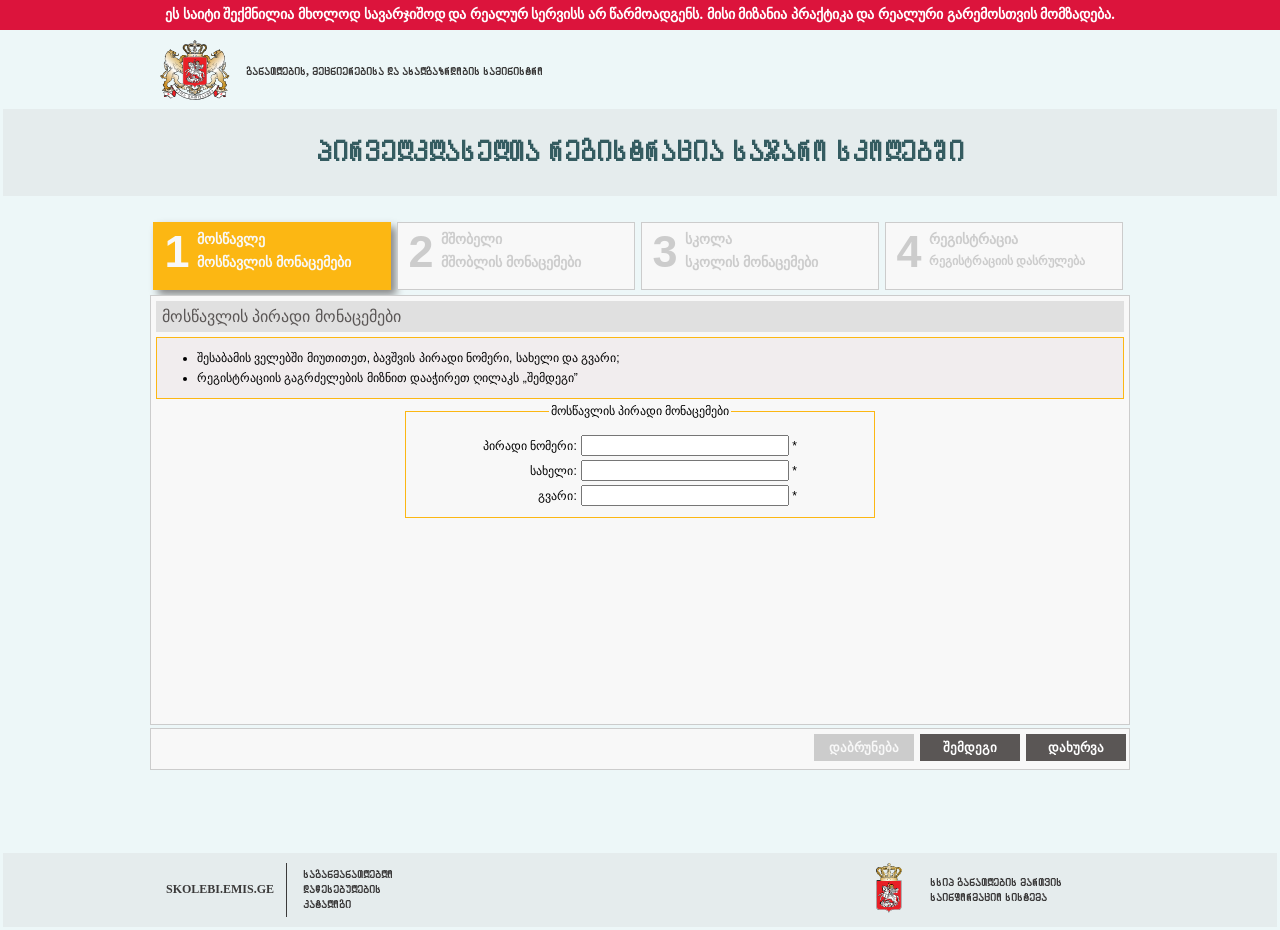
==== registration.html @ ce3d9d1f "fx" ====
<!doctype html>
<html lang="ka">
  <head>
    <title>jx - ᲞᲘᲠᲕᲔᲚᲙᲚᲐᲡᲔᲚᲗᲐ ᲠᲔᲒᲘᲡᲢᲠᲐᲪᲘᲐ ᲡᲐᲯᲐᲠᲝ ᲡᲙᲝᲚᲔᲑᲨᲘ</title>

    <meta http-equiv="Content-Type" content="text/html; charset=utf-8" />
    <!-- <meta name="viewport" content="width=device-width, initial-scale=1.0" /> -->

    <meta
      name="description"
      content="სავარჯიშო პლატფორმა პირველკლასელთა რეგისტრაციის ფორმის სწრაფად და მარტივად შესავსებად."
    />

    <!-- Open Graph / Facebook -->
    <meta property="og:type" content="website" />
    <meta
      property="og:title"
      content="jx - პირველკლასელთა რეგისტრაცია საჯარო სკოლებში"
    />
    <meta
      property="og:description"
      content="სავარჯიშო პლატფორმა პირველკლასელთა რეგისტრაციის ფორმის სწრაფად და მარტივად შესავსებად."
    />
    <meta property="og:image" content="./images/logo-mes.svg" />

    <!-- Twitter -->
    <meta name="twitter:card" content="summary_large_image" />
    <meta
      name="twitter:title"
      content="jx - პირველკლასელთა რეგისტრაცია საჯარო სკოლებში"
    />
    <meta
      name="twitter:description"
      content="სავარჯიშო პლატფორმა პირველკლასელთა რეგისტრაციის ფორმის სწრაფად და მარტივად შესავსებად."
    />
    <meta name="twitter:image" content="./images/logo-mes.svg" />

    <link rel="icon" type="image/x-icon" href="./favicon.ico" />
    <link rel="stylesheet" href="./registration.css" />
  </head>
  <body style="position: relative">
    <table class="mainTable">
      <tbody>
        <tr>
          <div class="demo-warning-hehe noto-sans-georgian">
            ეს საიტი შექმნილია მხოლოდ სავარჯიშოდ და რეალურ სერვისს არ
            წარმოადგენს. მისი მიზანია პრაქტიკა და რეალური გარემოსთვის მომზადება.
          </div>
        </tr>
        <tr>
          <td valign="top">
            <div class="header-top">
              <a
                href="./"
                title="განათლების, მეცნიერებისა და ახალგაზრდობის სამინისტრო"
              >
                <img
                  src="./images/logo-mes.svg"
                  alt="განათლების, მეცნიერებისა და ახალგაზრდობის სამინისტრო"
                />
                <p>ᲒᲐᲜᲐᲗᲚᲔᲑᲘᲡ, ᲛᲔᲪᲜᲘᲔᲠᲔᲑᲘᲡᲐ ᲓᲐ ᲐᲮᲐᲚᲒᲐᲖᲠᲓᲝᲑᲘᲡ ᲡᲐᲛᲘᲜᲘᲡᲢᲠᲝ</p>
              </a>
            </div>
            <div class="header">
              <span class="noto-sans-georgian">
                ᲞᲘᲠᲕᲔᲚᲙᲚᲐᲡᲔᲚᲗᲐ ᲠᲔᲒᲘᲡᲢᲠᲐᲪᲘᲐ ᲡᲐᲯᲐᲠᲝ ᲡᲙᲝᲚᲔᲑᲨᲘ
              </span>
            </div>
          </td>
        </tr>
        <tr>
          <td valign="top">
            <div id="registrationBody">
              <div id="wizard" class="wizard" style="display: block">
                <div class="steps">
                  <ul class="anchor">
                    <li>
                      <a class="selected" id="aStep1" href="#">
                        <label class="stepNumber">1</label>
                        <div class="stepDesc1">მოსწავლე</div>
                        <div class="stepDesc2">მოსწავლის მონაცემები</div>
                      </a>
                    </li>
                    <li>
                      <a class="disabled" id="aStep2" href="#">
                        <label class="stepNumber">2</label>
                        <div class="stepDesc1">მშობელი</div>
                        <div class="stepDesc2">მშობლის მონაცემები</div>
                      </a>
                    </li>
                    <li>
                      <a class="disabled" id="aStep3" href="#">
                        <label class="stepNumber">3</label>
                        <div class="stepDesc1">სკოლა</div>
                        <div class="stepDesc2">სკოლის მონაცემები</div>
                      </a>
                    </li>
                    <li>
                      <a class="disabled" id="aStep4" href="#">
                        <label class="stepNumber">4</label>
                        <div class="stepDesc1">რეგისტრაცია</div>
                        <div class="stepDesc2" style="font-size: 12px">
                          რეგისტრაციის დასრულება
                        </div>
                      </a>
                    </li>
                  </ul>
                </div>
                <form
                  action="#"
                  method="POST"
                  class="mainForm"
                  id="mainForm"
                  autocomplete="off"
                  style="position: relative"
                >
                  <input
                    type="checkbox"
                    checked="checked"
                    value="1"
                    id="geoKeys"
                    name="geoKeys"
                    style="display: none"
                  />
                  <div
                    id="loadingIndicator"
                    class="bbEnabled"
                    style="height: 100%"
                  ></div>
                  <div class="formContainerStep" id="formContainerStep1">
                    <div class="headerInfo">მოსწავლის პირადი მონაცემები</div>
                    <div class="messageInfo">
                      <ul>
                        <li id="step0headerlisttext" style="display: none">
                          მიმდინარეობს სსსმ პირების რეგისტრაცია;
                        </li>
                        <li id="step1headerlisttext">
                          შესაბამის ველებში მიუთითეთ, ბავშვის პირადი ნომერი,
                          სახელი და გვარი;
                        </li>
                        <li>
                          რეგისტრაციის გაგრძელების მიზნით დააჭირეთ ღილაკს
                          „შემდეგი”
                        </li>
                      </ul>
                    </div>
                    <div>
                      <fieldset
                        id="st0HeaderText"
                        class="LegengDiv"
                        style="display: none"
                      >
                        <legend>რეგისტრაციის ეტაპი *</legend>
                        <table class="fieldsetTable">
                          <tbody>
                            <tr>
                              <td>
                                <input
                                  type="radio"
                                  checked=""
                                  name="st1Stage0Rb"
                                  id="st1Stage0Rb"
                                />
                                <label for="st1Stage0Rb">
                                  სპეციალური საგანმანათლებლო საჭიროების
                                  მქონე</label
                                >
                              </td>
                            </tr>
                          </tbody>
                        </table>
                      </fieldset>
                      <fieldset
                        id="fieldCitizenship"
                        class="LegengDiv"
                        style="display: none"
                      >
                        <legend>მოქალაქეობა *</legend>
                        <table id="rbCitizenship" class="fieldsetTable">
                          <tbody>
                            <tr>
                              <td>
                                <input
                                  type="radio"
                                  checked="checked"
                                  value="1"
                                  name="rbCitizenship"
                                  id="st1Citizenship_0"
                                />
                                <label for="st1Citizenship_0">
                                  საქართველოს მოქალაქე/ბინადრობის მოწმობის
                                  მქონე</label
                                >
                              </td>
                            </tr>
                            <tr>
                              <td>
                                <input
                                  type="radio"
                                  value="2"
                                  name="rbCitizenship"
                                  id="st1Citizenship_1"
                                />
                                <label for="st1Citizenship_1">
                                  უცხო ქვეყნის მოქალაქე/ბინადრობის მოწმობის არ
                                  მქონე</label
                                >
                              </td>
                            </tr>
                          </tbody>
                        </table>
                      </fieldset>
                    </div>

                    <div>
                      <fieldset class="LegengDiv">
                        <legend>მოსწავლის პირადი მონაცემები</legend>
                        <table
                          align="center"
                          style="padding-top: 15px; padding-top: 10px"
                        >
                          <tbody>
                            <tr id="trst1PersonalNumber">
                              <td align="right">
                                <label for="st1PersonalNumber"
                                  >პირადი ნომერი:</label
                                >
                              </td>
                              <td>
                                <input
                                  type="text"
                                  style="width: 200px"
                                  id="st1PersonalNumber"
                                  name="st1PersonalNumber"
                                />
                                <span class="reqField">*</span>
                                <span
                                  style="
                                    color: red;
                                    font-weight: bold;
                                    display: none;
                                  "
                                  id="rfvPIN"
                                ></span>
                              </td>
                            </tr>
                            <tr>
                              <td align="right">
                                <label for="st1FirstName">სახელი:</label>
                              </td>
                              <td>
                                <input
                                  type="text"
                                  style="width: 200px"
                                  id="st1FirstName"
                                  name="st1FirstName"
                                />
                                <span class="reqField">*</span>
                                <span
                                  style="display: none"
                                  id="rfvFirstName"
                                ></span>
                              </td>
                            </tr>
                            <tr>
                              <td align="right">
                                <label for="st1LastName">გვარი:</label>
                              </td>
                              <td>
                                <input
                                  type="text"
                                  style="width: 200px"
                                  id="st1LastName"
                                  name="st1LastName"
                                />
                                <span class="reqField">*</span>
                                <span
                                  style="display: none"
                                  id="st1LastName"
                                ></span>
                              </td>
                            </tr>
                            <tr id="trst1BirthDate" style="display: none">
                              <td align="right">
                                <label for="st1BirthDate"
                                  >დაბადების თარიღი</label
                                >
                              </td>
                              <td>
                                <input
                                  type="text"
                                  style="width: 180px"
                                  id="st1BirthDate"
                                  name="st1BirthDate"
                                />
                                <img
                                  onclick="
                                    displayCalendar(
                                      document.forms[1].st1BirthDate,
                                      'dd/mm/yyyy',
                                      this,
                                    )
                                  "
                                  value="Cal"
                                  alt=""
                                  src="images/cal.gif"
                                />
                                <span class="reqField">*</span>
                                <span
                                  style="display: none"
                                  id="rvfBirthDate"
                                ></span>
                                <span
                                  style="display: none"
                                  id="rxBirthDate"
                                ></span>
                              </td>
                            </tr>
                            <tr id="trst1Gender" style="display: none">
                              <td align="right">
                                <label for="st1Gender">სქესი:</label>
                              </td>
                              <td>
                                <select
                                  style="width: 204px"
                                  id="st1Gender"
                                  name="st1Gender"
                                >
                                  <option value="-1" selected="selected">
                                    ----აირჩიეთ----
                                  </option>
                                  <option value="0">მდედრობითი</option>
                                  <option value="1">მამრობითი</option>
                                </select>
                                <span class="reqField">*</span>
                                <span
                                  style="display: none"
                                  id="rfListGender"
                                ></span>
                              </td>
                            </tr>
                            <tr id="trst1Country" style="display: none">
                              <td align="right">
                                <label for="st1Country">ქვეყანა:</label>
                              </td>
                              <td>
                                <select
                                  style="width: 204px"
                                  id="st1Country"
                                  name="st1Country"
                                >
                                  <option value="-1" selected="selected">
                                    ----აირჩიეთ----
                                  </option>
                                </select>
                                <span class="reqField">*</span>
                                <span
                                  style="display: none"
                                  id="rfCiticenship"
                                ></span>
                              </td>
                            </tr>
                          </tbody>
                        </table>
                      </fieldset>
                    </div>
                    <table align="center">
                      <tbody>
                        <tr>
                          <td>
                            <div style="color: red" id="errorDivMsgStep1"></div>
                          </td>
                        </tr>
                      </tbody>
                    </table>
                    <div style="color: red" id="errorDivMsgStep1"></div>
                  </div>
                  <div
                    class="formContainerStep"
                    id="formContainerStep2"
                    style="display: none"
                  >
                    <div class="headerInfo">
                      მშობლის მონაცემები და საკონტაქტო ინფორმაცია
                    </div>
                    <div class="messageInfo">
                      <ul>
                        <li>
                          შესაბამის ველებში მიუთითეთ ერთ-ერთი მშობლის
                          (დედა/მამა/მეურვე/მზრუნველი) პირადი ნომერი, სახელი,
                          გვარი, მობილური ტელეფონის ნომერი და ელექტრონული ფოსტა;
                        </li>
                        <li>
                          რეგისტრაციის გაგრძელების მიზნით დააჭირეთ ღილაკს
                          „შემდეგი”
                        </li>
                      </ul>
                    </div>
                    <fieldset class="LegengDiv">
                      <legend>მშობლის მონაცემები</legend>
                      <table
                        align="center"
                        style="padding-top: 10px; padding-top: 20px"
                      >
                        <tbody>
                          <tr>
                            <td align="right">მშობელი:</td>
                            <td>
                              <select
                                style="width: 206px"
                                id="st2ListParentType"
                                name="st2ListParentType"
                              >
                                <option value="-1" selected="selected">
                                  ----აირჩიეთ----
                                </option>
                                <option value="დედა">დედა</option>
                                <option value="მამა">მამა</option>
                                <option value="მეურვე/მზრუნველი">
                                  მეურვე/მზრუნველი
                                </option>
                              </select>
                              <span class="reqField">*</span>
                              <span
                                style="display: none"
                                id="rfParentType"
                              ></span>
                            </td>
                          </tr>
                          <tr>
                            <td align="right">პირადი ნომერი:</td>
                            <td>
                              <input
                                type="text"
                                style="width: 200px"
                                id="st2ParentPersonalNumber"
                                name="st2ParentPersonalNumber"
                              />
                              <span class="reqField">*</span>
                              <span
                                style="display: none"
                                id="rfParentPersonalNumber"
                              ></span>
                            </td>
                          </tr>
                          <tr>
                            <td align="right">სახელი:</td>
                            <td>
                              <input
                                type="text"
                                style="width: 200px"
                                id="st2ParentFirstName"
                                name="st2ParentFirstName"
                              />
                              <span class="reqField">*</span>
                              <span
                                style="display: none"
                                id="rfvParentFirstName"
                              ></span>
                            </td>
                          </tr>
                          <tr>
                            <td align="right">გვარი:</td>
                            <td>
                              <input
                                type="text"
                                style="width: 200px"
                                id="st2ParentLastName"
                                name="st2ParentLastName"
                              />
                              <span class="reqField">*</span>
                              <span
                                style="display: none"
                                id="rfvParentLastName"
                              ></span>
                            </td>
                          </tr>
                          <tr>
                            <td align="right">
                              <label for="st2listPhoneIndex"
                                >მობილური ტელეფონის ნომერი:</label
                              >
                            </td>
                            <td>
                              <span id="frPhoneIndex">+995</span>
                              <input
                                type="text"
                                style="width: 163px"
                                id="st2PhoneNumber"
                                name="st2PhoneNumber"
                                placeholder="5XX XXXXXX"
                              />
                              <span class="reqField">*</span>
                              <span
                                style="display: none"
                                id="rfvPhoneNumber"
                              ></span>
                              <span
                                style="display: none"
                                id="rxPhoneNumber"
                              ></span>
                            </td>
                          </tr>
                          <tr>
                            <td align="right">ელ.ფოსტა:</td>
                            <td>
                              <input
                                type="text"
                                style="width: 200px"
                                id="stEmail"
                                name="stEmail"
                              />
                              <span style="display: none" id="rxEmail"></span>
                            </td>
                          </tr>
                        </tbody>
                      </table>
                      <table align="center">
                        <tbody>
                          <tr>
                            <td>
                              <div
                                style="color: red"
                                id="errorDivMsgStep2"
                              ></div>
                            </td>
                          </tr>
                        </tbody>
                      </table>
                    </fieldset>
                  </div>
                  <div
                    class="formContainerStep"
                    id="formContainerStep3"
                    style="display: none"
                  >
                    <div class="headerInfo">აირჩიეთ სასურველი სკოლა</div>
                    <div class="messageInfo">
                      <ul>
                        <li id="messageInfoField">
                          ჩამოსაშლელი ველების საშუალებით ამოირჩიეთ ქალაქი,
                          სასკოლო უბანი, სასურველი სკოლა, სექტორი, ცვლა და
                          სკოლის შენობა
                        </li>
                        <li>
                          რეგისტრაციის გაგრძელების მიზნით დააჭირეთ ღილაკს
                          „დასრულება”
                        </li>
                      </ul>
                    </div>
                    <div class="messageAlert">
                      <ul>
                        <li>
                          ყურადღება მიაქციეთ თავისუფალი ადგილების რაოდენობას!
                        </li>
                        <li>
                          გაითვალისწინეთ, მონაცემები იცვლება დინამიურ რეჟიმში!
                        </li>
                      </ul>
                    </div>
                    <fieldset class="LegengDiv">
                      <legend>აირჩიეთ სასურველი სკოლა</legend>
                      <table align="center" style="padding-top: 15px">
                        <tbody>
                          <tr id="st3CityRow" style="">
                            <td align="right">ქალაქი:</td>
                            <td>
                              <select
                                style="width: 300px"
                                id="st3ListCity"
                                name="st3ListCity"
                              >
                                <option value="-1" selected="selected">
                                  ----აირჩიეთ----
                                </option>
                              </select>
                              <span class="reqField">*</span>
                            </td>
                          </tr>
                          <tr id="st3BlockRow" style="">
                            <td align="right">სასკოლო უბანი:</td>
                            <td>
                              <select
                                style="width: 300px"
                                id="st3ListBlock"
                                name="st3ListBlock"
                              >
                                <option value="-1" selected="selected">
                                  ----აირჩიეთ----
                                </option>
                              </select>
                              <span class="reqField">*</span>
                            </td>
                          </tr>
                          <tr id="st3RegionRow" style="display: none">
                            <td align="right">რეგიონი:</td>
                            <td>
                              <select
                                style="width: 300px"
                                id="st3ListRegion"
                                name="st3ListRegion"
                              >
                                <option value="-1" selected="selected">
                                  ----აირჩიეთ----
                                </option>
                              </select>
                              <span class="reqField">*</span>
                            </td>
                          </tr>
                          <tr id="st3DistrictRow" style="display: none">
                            <td align="right">რაიონი:</td>
                            <td>
                              <select
                                style="width: 300px"
                                id="st3ListDistrict"
                                name="st3ListDistrict"
                              >
                                <option value="-1" selected="selected">
                                  ----აირჩიეთ----
                                </option>
                              </select>
                              <span class="reqField">*</span>
                            </td>
                          </tr>
                          <tr>
                            <td align="right">სკოლა:</td>
                            <td>
                              <select
                                style="width: 300px; max-width: 400px"
                                id="st3ListSchool"
                                name="st3ListSchool"
                              >
                                <option value="-1" selected="selected">
                                  ----აირჩიეთ----
                                </option>
                              </select>
                              <span class="reqField">*</span>
                            </td>
                          </tr>
                          <tr>
                            <td align="right">სექტორი:</td>
                            <td>
                              <select
                                style="width: 300px"
                                id="st3ListSector"
                                name="st3ListSector"
                              >
                                <option value="-1" selected="selected">
                                  ----აირჩიეთ----
                                </option>
                              </select>
                              <span class="reqField">*</span>
                            </td>
                          </tr>
                          <tr id="st3ShiftRow" style="">
                            <td align="right">ცვლა:</td>
                            <td>
                              <select
                                style="width: 300px"
                                id="st3ListShift"
                                name="st3ListShift"
                              >
                                <option value="-1" selected="selected">
                                  ----აირჩიეთ----
                                </option>
                              </select>
                              <span class="reqField">*</span>
                            </td>
                          </tr>
                          <tr id="st3SchoolBuildingRow" style="display: none">
                            <td align="right">შენობა:</td>
                            <td>
                              <select
                                style="width: 300px"
                                id="st3ListSchoolBuilding"
                                name="st3ListSchoolBuilding"
                              >
                                <option value="-1" selected="selected">
                                  ----აირჩიეთ----
                                </option>
                              </select>
                              <span class="reqField">*</span>
                            </td>
                          </tr>

                          <tr>
                            <td align="right"></td>
                            <td>
                              <br />
                              <span
                                class="criticalError"
                                id="st3LabelRemaining"
                              ></span>
                            </td>
                          </tr>
                        </tbody>
                      </table>
                      <div id="loadingFree" class="bbDisabled"></div>
                      <table align="center">
                        <tbody>
                          <tr>
                            <td>
                              <div
                                style="color: red"
                                id="errorDivMsgStep3"
                              ></div>
                            </td>
                          </tr>
                        </tbody>
                      </table>
                    </fieldset>
                    <div
                      class="messageInfo"
                      id="schoolWithMessageDiv"
                      style="display: none; color: red"
                    >
                      <ul>
                        <li id="schoolWithMessageText"></li>
                      </ul>
                    </div>
                  </div>
                  <div
                    class="formContainerStep"
                    id="formContainerStep4"
                    style="display: none"
                  >
                    <div class="headerInfo" id="st4RegistrationStatus"></div>
                    <div class="messageInfo">
                      <ul>
                        <li>
                          გაითვალისწინეთ, რეგისტრაციის პროცესში მითითებული
                          ინფორმაციის სისწორეზე პასუხისმგებელია პირი, რომელიც
                          უშუალოდ ახდენს ბავშვის რეგისტრაციას
                        </li>
                      </ul>
                    </div>
                    <div>
                      <table align="center" class="info">
                        <tbody>
                          <tr>
                            <td align="right">სკოლა:</td>
                            <td><div id="st4School"></div></td>
                          </tr>
                          <tr id="tr4SchoolBuilding" style="display: none">
                            <td align="right">შენობა:</td>
                            <td><div id="st4SchoolBuilding"></div></td>
                          </tr>
                          <tr>
                            <td align="right">პირადი ნომერი:</td>
                            <td>
                              <div
                                id="st4PersonalNumber"
                                style="font-weight: bold"
                              ></div>
                            </td>
                          </tr>
                          <tr>
                            <td align="right">სახელი:</td>
                            <td><div id="st4FirstName"></div></td>
                          </tr>
                          <tr>
                            <td align="right">გვარი:</td>
                            <td><div id="st4LastName"></div></td>
                          </tr>
                          <tr>
                            <td align="right">რეგისტრატორი:</td>
                            <td><div id="st4Registrator"></div></td>
                          </tr>
                          <tr>
                            <td align="right">სახელი:</td>
                            <td><div id="st4ParentName"></div></td>
                          </tr>
                          <tr>
                            <td align="right">გვარი:</td>
                            <td><div id="st4ParentSurname"></div></td>
                          </tr>
                          <tr>
                            <td align="right">მობილური:</td>
                            <td><div id="st4ParentPhone"></div></td>
                          </tr>
                          <tr>
                            <td align="right">რეგისტრაციის კოდი:</td>
                            <td>
                              <div
                                style="font-weight: bold"
                                id="st4RegistrationCode"
                              ></div>
                            </td>
                          </tr>
                        </tbody>
                      </table>
                    </div>
                    <div class="messageAlert">
                      <ul>
                        <li>
                          ეკრანზე გამოსახულ რეგისტრაციის კოდს მიიღებთ, როგორც
                          მოკლე ტექსტური შეტყობინების, ასევე ელექტრონული ფოსტის
                          საშუალებით
                        </li>
                        <li>
                          გაითვალისწინეთ, რეგისტრაციის კოდი მნიშვნელოვანია
                          ბავშვის შემდგომი იდენტიფიცირებისათვის!
                        </li>
                      </ul>
                    </div>
                  </div>
                </form>
                <div id="blockBody" class="bbDisabled"></div>

                <div class="result">
                  <button
                    class="btn-action"
                    style="width: initial"
                    onclick="window.location.reload()"
                  >
                    თავიდან დაწყება
                  </button>
                  <div class="result-time"></div>
                </div>

                <div class="step-buttons">
                  <button
                    class="btn-action"
                    id="btnFinish"
                    name="btnFinish"
                    onclick="window.location.href = './'"
                  >
                    დახურვა
                  </button>
                  <button class="btn-action" id="btnNext" name="btnNext">
                    შემდეგი
                  </button>
                  <button
                    class="btn-action btn-disabled"
                    id="btnPrevious"
                    name="btnPrevious"
                    disabled=""
                  >
                    დაბრუნება
                  </button>
                </div>
              </div>
            </div>
          </td>
        </tr>
        <tr>
          <td valign="bottom">
            <div class="footer">
              <div class="footer-inner">
                <a
                  target="_blank"
                  href="https://skolebi.emis.ge/"
                  title="საგანმანათლებლო დაწესებულების კატალოგი"
                >
                  <p style="font-weight: 800">SKOLEBI.EMIS.GE</p>
                  <div></div>
                  <p>
                    ᲡᲐᲒᲐᲜᲛᲐᲜᲐᲗᲚᲔᲑᲚᲝ <br />
                    ᲓᲐᲬᲔᲡᲔᲑᲣᲚᲔᲑᲘᲡ <br />
                    ᲙᲐᲢᲐᲚᲝᲒᲘ
                  </p>
                </a>
                <a
                  target="_blank"
                  href="http://emis.ge/"
                  title="განათლების მართვის საინფორმაციო სისტემა"
                >
                  <img
                    src="./images/logo-emis.svg"
                    alt="განათლების მართვის საინფორმაციო სისტემა"
                  />
                  <p>ᲡᲡᲘᲞ ᲒᲐᲜᲐᲗᲚᲔᲑᲘᲡ ᲛᲐᲠᲗᲕᲘᲡ ᲡᲐᲘᲜᲤᲝᲠᲛᲐᲪᲘᲝ ᲡᲘᲡᲢᲔᲛᲐ</p>
                </a>
              </div>
            </div>
          </td>
        </tr>
      </tbody>
    </table>

    <script type="module" src="./scripts.js"></script>
  </body>
</html>
---- registration.css ----
html, body {
    height: 100%;
}

body {
    /*background-color: #f1edee;*/
    background: none repeat scroll 0 0 #EDF7F8;
    font: 12px Verdana, Arial, Helvetica, sans-serif;
}

* {
    margin: 0 auto;
}

a {
    border: 0;
}

img {
    border: 0;
}

.noto-sans-georgian {
    font-family: "Noto Sans Georgian";
    font-weight: 600;
    font-size: 32px;
    line-height: 43.52px;
    color: #355C61;
    font-variation-settings: "wdth"80;
}

div.demo-warning-hehe {
    background: crimson;
    color: white;
    padding: 0.4rem;
    font-size: 0.9rem;
    line-height: initial;
    text-align: center;
}

div.header-top {
    max-width: 980px;
}

div.header-top a {
    display: flex;
    margin-left: 10px;
    align-items: center;
    justify-content: flex-start;
    text-decoration: none;
}

div.header-top img {
    padding: 0;
    margin: 0 0 0.25rem 0;
    height: 70px;
    width: 70px;
}

div.header-top p, div.footer p {
    font-family: "Noto Sans Georgian";
    font-weight: 600;
    font-size: 0.75rem;
    margin: 0 0 0 1rem;
    color: #3B3A3A;
    font-variation-settings: "wdth"70;
    width: 300px;
}

div.header {
    background-color: #E5ECED;
    text-align: center;
    padding: 1.25rem 0 0.75rem 0;
    height: 55px;
}

div.action-button a {
    display: flex;
    align-items: center;
    justify-content: center;
    text-decoration: none;
    flex-wrap: wrap;
}

div.action-button img {
    padding: 0;
    margin: 0 2.5rem 0 0.5rem;
}

div.action-button p, div.action-button div {
    font-family: "Noto Sans Georgian";
    font-weight: 600;
    font-size: 1.5rem;
    margin: 0;
    text-align: left;
    width: 200px;
    color: #FFF;
    font-variation-settings: "wdth"70;
}

div.action-button div p:nth-child(2) {
    font-size: 0.75rem;
}

div.footer {
    background-color: #E5ECED;
    padding-top: 10px;
    padding-bottom: 10px;
}

div.footer-inner {
    max-width: 980px;
    display: flex;
    justify-content: space-between;
}

div.footer-inner a {
    display: flex;
    margin: 0;
    padding: 0;
    align-items: center;
    text-decoration: none;
}

div.footer-inner a:first-of-type {
    justify-content: flex-start;
    width: 200px;
}

div.footer-inner a:last-of-type {
    justify-content: flex-end;
    width: 400px;
}

div.footer-inner div {
    height: 100%;
    margin-left: 0.75rem;
    border-right: 1px solid #3B3A3A;
}

div.footer img {
    padding: 0;
    margin: 0 0 0.25rem 0;
    height: 50px;
    width: 50px;
}

div.footer p:last-of-type {
    width: 200px;
}

table.mainTable {
    width: 100%;
    height: 100%;
}

.btn {
    border-radius: 4px;
    cursor: pointer;
    display: inline-block;
    font-size: 14px;
    font-weight: 400;
    line-height: 1.42857;
    margin-bottom: 0;
    padding: 6px 12px;
    text-align: center;
    vertical-align: middle;
    white-space: nowrap;
}

a.index-button-size {
    margin-bottom: 5px;
    margin-top: 5px;
    width: 430px;
    height: 50px;
    padding-top: 40px;
    padding-bottom: 50px;
    padding-left: 50px;
    padding-right: 50px;
}

a.index-button-size img {
    margin-top: 10px;
}

a.btn-registration-custom {
    background-color: #2156AB;
}

a.btn-verify-custom {
    background-color: #2e753e;
}

a.btn-cacnel-custom {
    background-color: #E95E63;
}

a.btn-limit-custom {
    background-color: #F6980B;
}

div.formContainer {}

div.formContainerStep {}

div.headerInfo {
    background-color: #e0e0e0;
    border: 1px solid #e0e0e0;
    color: #5a5655;
    display: block;
    font: 16px Verdana, Arial, Helvetica, sans-serif;
    margin: 0;
    padding: 5px;
    margin: 5px;
    text-align: left;
}

div.messageInfo {
    background: none repeat scroll 0 0 #f1edee;
    border: 1px solid #fcb713;
    line-height: 20px;
    margin: 5px;
}

div.messageInfo ul {
    padding-top: 10px;
    padding-right: 0;
    padding-bottom: 10px;
    padding-left: 40px;
}

div.messageAlert {
    background: none repeat scroll 0 0 #f1edee;
    border: 1px solid #8cc63e;
    line-height: 20px;
    margin: 5px;
}

div.messageAlert ul {
    padding-top: 10px;
    padding-right: 0;
    padding-bottom: 10px;
    padding-left: 40px;
}

ul.stepsErrorMsg {
    padding-top: 10px;
    padding-right: 0;
    padding-bottom: 10px;
    padding-left: 20px;
    list-style-type: none;
}

div.st3InfoList {
    background: none repeat scroll 0 0 #f1edee;
    margin: 20px;
    padding: 10px;
    padding-left: 20%;
    font-size: 14px;
}

div.st3InfoList span {
    font-weight: 700;
}

fieldset.LegengDiv {
    border: 1px solid #fcb713;
    width: 450px;
}

form.mainForm {
    background-color: #f8f8f8;
    border: 1px solid #ccc;
    min-height: 428px;
    height: auto !important;
    height: 428px;
}

div.step-buttons {
    background-color: #f8f8f8;
    border: 1px solid #ccc;
    clear: both;
    color: #5a5655;
    display: block;
    height: 40px;
    left: 0;
    margin: 3px 0 0;
    overflow: auto;
    padding: 0;
    position: relative;
    text-align: left;
}

div.wizard {
    width: 980px;
}

button.btn-disabled {
    background-color: #cccccc !important;
    border: 1px solid #cccccc !important;
    color: #f8f8f8 !important;
    cursor: text;
}

button.btn-action {
    background-color: #5a5655;
    border: 1px solid #5a5655;
    color: #fff;
    display: block;
    float: right;
    font: bold 13px Verdana, Arial, Helvetica, sans-serif;
    margin: 5px 3px 0;
    outline-style: none;
    padding: 5px;
    text-align: center;
    text-decoration: none;
    width: 100px;
}

ul.anchor {
    background: none repeat scroll 0 0 transparent;
    border: 0 solid #cccccc;
    clear: both;
    display: block;
    float: left;
    list-style: outside none none;
    margin: 2px 0;
    padding: 0;
    position: relative;
}

ul.anchor a.selected {
    background: none repeat scroll 0 0 #fcb713;
    border: 1px solid #fcb713;
    box-shadow: 5px 5px 8px #888;
    color: #f8f8f8;
    cursor: text;
}

ul.anchor a.done {
    background: none repeat scroll 0 0 #4464af;
    border: 1px solid #4464af;
    color: #fff;
}

ul.anchor li a.disabled {
    background: none repeat scroll 0 0 #f8f8f8;
    border: 1px solid #ccc;
    color: #cccccc;
    cursor: text;
}

ul.anchor li {
    border: 0 solid #e0e0e0;
    display: block;
    float: left;
    margin: 0;
    padding: 0 3px;
    position: relative;
}

ul.anchor li a {
    display: block;
    float: left;
    height: 60px;
    margin: 0;
    outline-style: none;
    padding: 3px;
    position: relative;
    text-decoration: none;
    width: 230px;
}

ul.anchor li a .stepNumber {
    float: left;
    font: bold 45px Verdana, Arial, Helvetica, sans-serif;
    padding: 0 5px 5px;
    position: relative;
    text-align: center;
    width: 30px;
}

ul.anchor li a .stepNumber {
    float: left;
    font: bold 45px Verdana, Arial, Helvetica, sans-serif;
    padding: 0 5px 5px;
    position: relative;
    text-align: center;
    width: 30px;
}

div.steps {
    height: 75px;
}

table.info {
    padding-top: 15px;
    padding-left: 10px;
    font-size: 14px;
    width: 900px;
}

table.info td.level1 {
    width: 50%;
}

ul.anchor li a .stepDesc1 {
    display: block;
    font: bold 14px Verdana, Arial, Helvetica, sans-serif;
    padding: 5px;
    text-align: left;
}

ul.anchor li a .stepDesc2 {
    display: block;
    font: bold 14px Verdana, Arial, Helvetica, sans-serif;
    padding: 2px;
    text-align: left;
}

table.fieldsetTable {
    width: 400px;
}

div.bbDisabled {
    display: none;
}

div.bbEnabled {
    display: none;
    background-color: #f8f8f8;
    width: 100%;
    height: 100%;
    text-align: center;
    background-image: url('./images/loading.gif');
    background-position: center;
    background-repeat: no-repeat;
    position: absolute;
    inset: 0;
}

.hideElement {
    display: none;
}

.showElement {
    display: inherit;
}

.criticalError {
    color: red;
    font-weight: bold;
}

/*login*/
form.login_form {
    background-color: #f8f8f8;
    font-family: DejaVu Sans;
    width: 300px;
    border-radius: 10px;
    border: 1px solid black;
    margin: auto;
    padding: 10px;
    box-shadow: 5px 5px 8px #888;
}

div.login-input-label {
    margin-top: 20px;
}

div.login-input-field input {
    border-radius: 5px;
    width: 286px;
    padding: 5px;
}

div.login-btn {
    margin-top: 10px;
    text-align: center;
}

div.login-btn button {
    padding: 5px 10px;
    font-size: 14px;
}

div.login-title {
    font-size: 17px;
}

#divReg1RelFieldset {
    display: none;
}

.loadingMini {
    background-color: #f8f8f8;
    width: 16px;
    height: 16px;
    text-align: center;
    background-image: url('./../images/miniloading.gif');
    background-position: center;
    background-repeat: no-repeat;
}

#loadingFree {
    background-color: #f8f8f8;
    width: 16px;
    height: 16px;
    text-align: center;
    background-image: url('./../images/miniloading.gif');
    background-position: center;
    background-repeat: no-repeat;
}

.result {
    background-color: #f8f8f8;
    border: 1px solid #ccc;
    margin: 3px 0 0;
    display: flex;
    padding: 1rem;
    display: none;
}

.result-time {
    font-size: 2rem;
    font-weight: bold;
    color: dodgerblue;
    margin: auto;
}
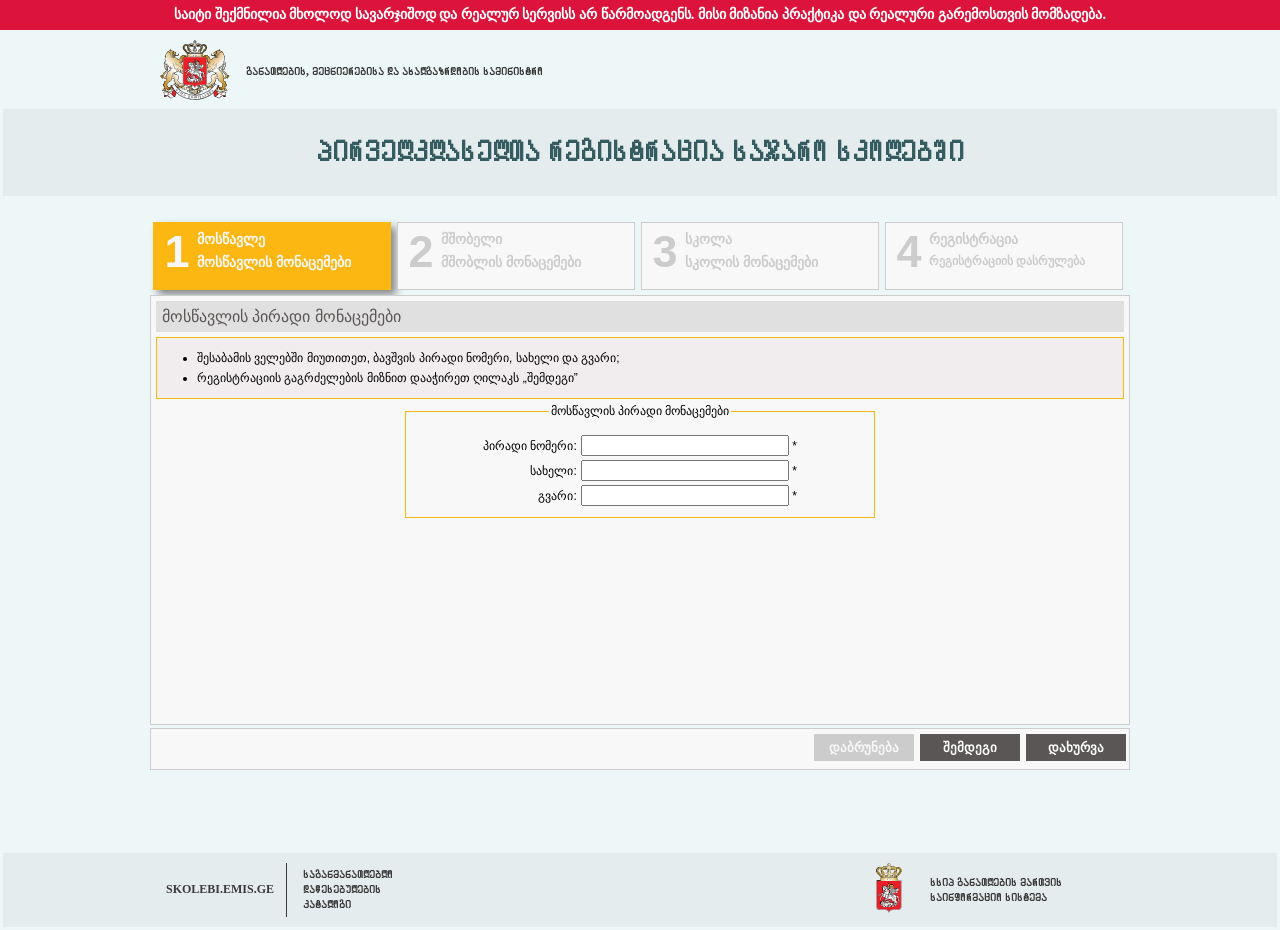
==== commit 747482e2: "fx" ====
--- a/registration.html
+++ b/registration.html
@@ -43,8 +43,8 @@
       <tbody>
         <tr>
           <div class="demo-warning-hehe noto-sans-georgian">
-            ეს საიტი შექმნილია მხოლოდ სავარჯიშოდ და რეალურ სერვისს არ
-            წარმოადგენს. მისი მიზანია პრაქტიკა და რეალური გარემოსთვის მომზადება.
+            საიტი შექმნილია მხოლოდ სავარჯიშოდ და რეალურ სერვისს არ წარმოადგენს.
+            მისი მიზანია პრაქტიკა და რეალური გარემოსთვის მომზადება.
           </div>
         </tr>
         <tr>
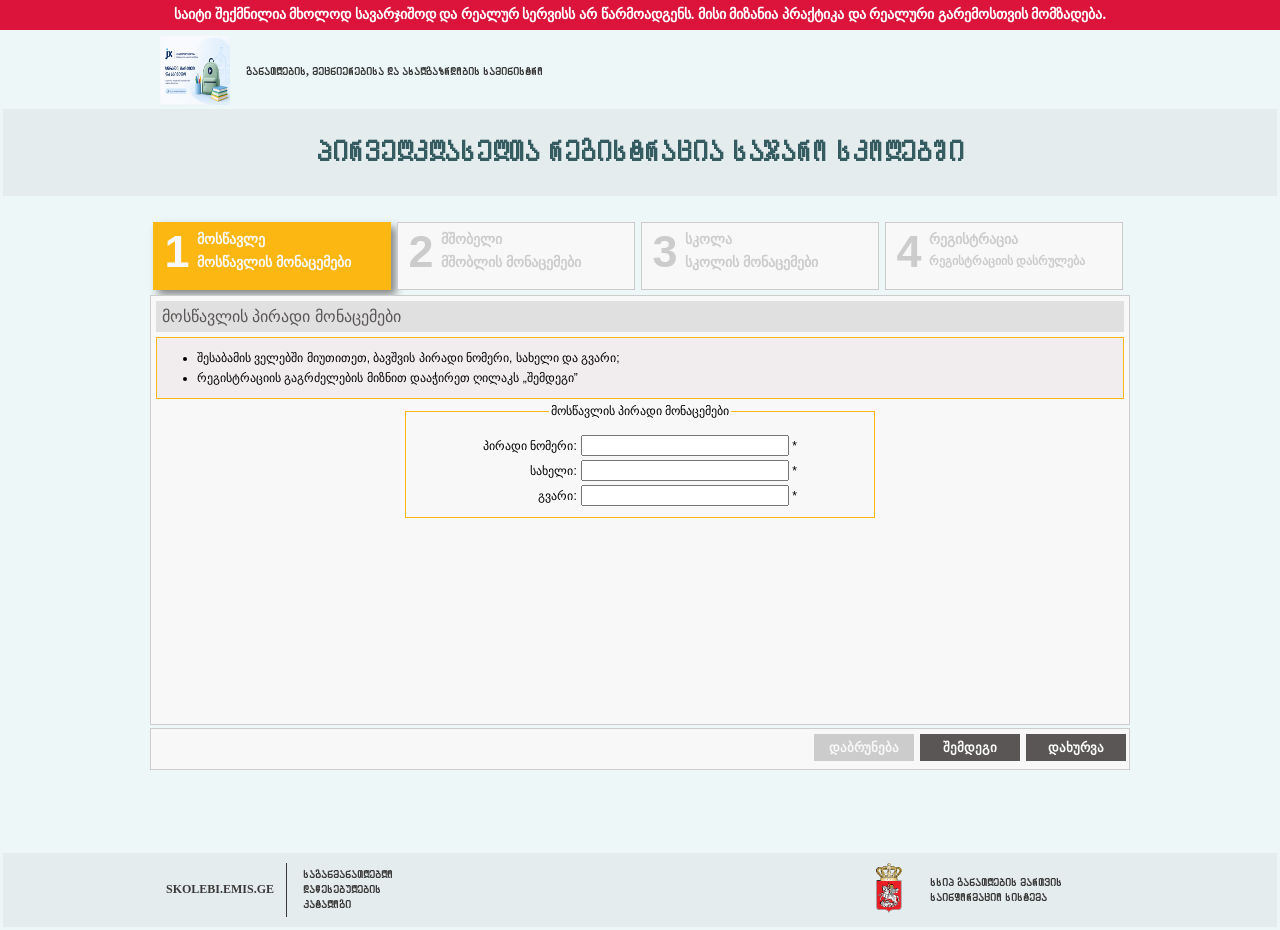
==== commit bdfe63c0: "added ai og:image" ====
--- a/registration.html
+++ b/registration.html
@@ -55,7 +55,7 @@
                 title="განათლების, მეცნიერებისა და ახალგაზრდობის სამინისტრო"
               >
                 <img
-                  src="./images/logo-mes.svg"
+                  src="./images/ogImage.png"
                   alt="განათლების, მეცნიერებისა და ახალგაზრდობის სამინისტრო"
                 />
                 <p>ᲒᲐᲜᲐᲗᲚᲔᲑᲘᲡ, ᲛᲔᲪᲜᲘᲔᲠᲔᲑᲘᲡᲐ ᲓᲐ ᲐᲮᲐᲚᲒᲐᲖᲠᲓᲝᲑᲘᲡ ᲡᲐᲛᲘᲜᲘᲡᲢᲠᲝ</p>
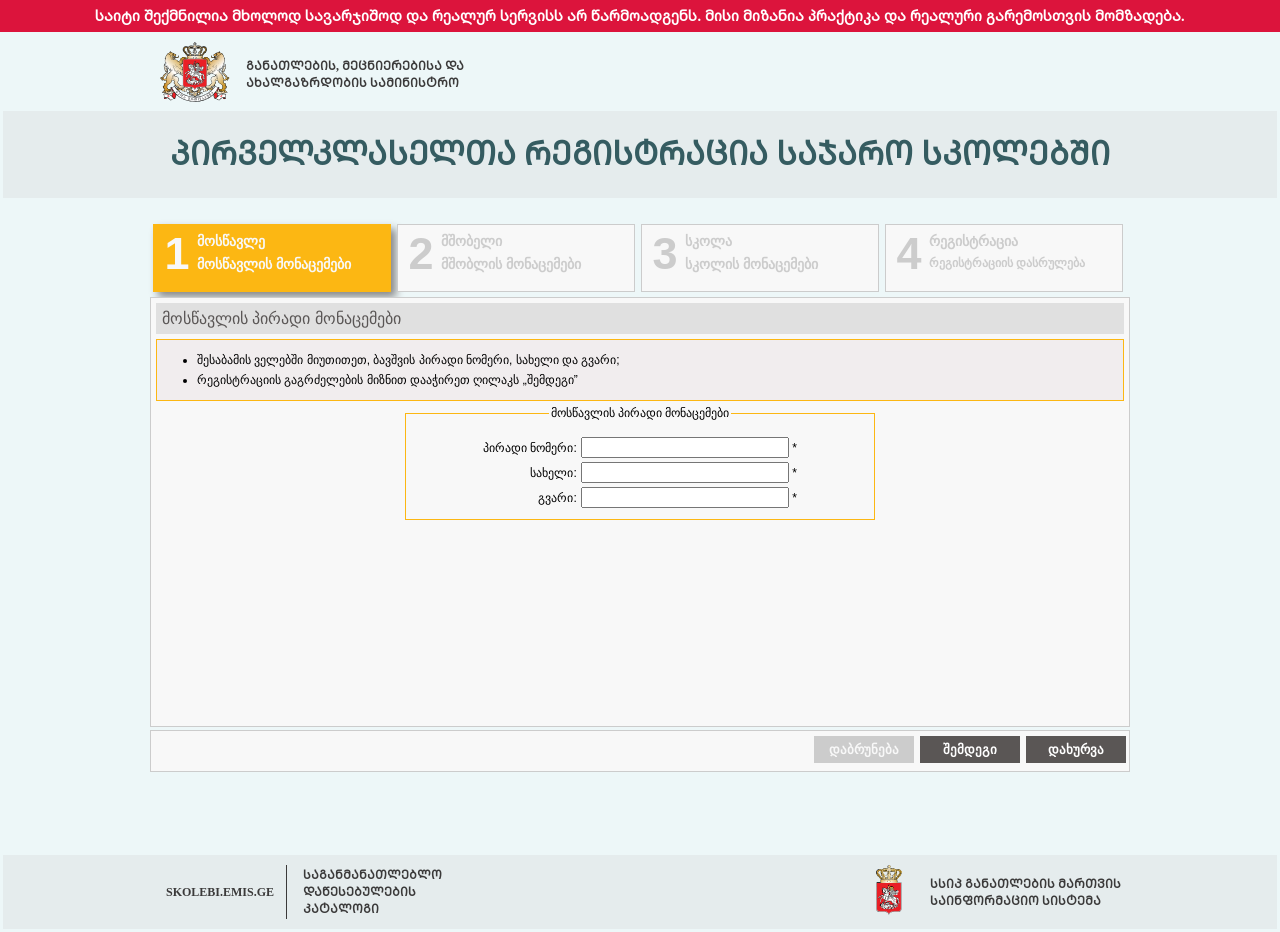
==== commit 9d2391d0: "fxHehe" ====
--- a/registration.html
+++ b/registration.html
@@ -21,7 +21,7 @@
       property="og:description"
       content="სავარჯიშო პლატფორმა პირველკლასელთა რეგისტრაციის ფორმის სწრაფად და მარტივად შესავსებად."
     />
-    <meta property="og:image" content="./images/logo-mes.svg" />
+    <meta property="og:image" content="./images/ogImage.png" />
 
     <!-- Twitter -->
     <meta name="twitter:card" content="summary_large_image" />
@@ -33,7 +33,7 @@
       name="twitter:description"
       content="სავარჯიშო პლატფორმა პირველკლასელთა რეგისტრაციის ფორმის სწრაფად და მარტივად შესავსებად."
     />
-    <meta name="twitter:image" content="./images/logo-mes.svg" />
+    <meta name="twitter:image" content="./images/ogImage.png" />
 
     <link rel="icon" type="image/x-icon" href="./favicon.ico" />
     <link rel="stylesheet" href="./registration.css" />
@@ -55,7 +55,7 @@
                 title="განათლების, მეცნიერებისა და ახალგაზრდობის სამინისტრო"
               >
                 <img
-                  src="./images/ogImage.png"
+                  src="./images/logo-mes.svg"
                   alt="განათლების, მეცნიერებისა და ახალგაზრდობის სამინისტრო"
                 />
                 <p>ᲒᲐᲜᲐᲗᲚᲔᲑᲘᲡ, ᲛᲔᲪᲜᲘᲔᲠᲔᲑᲘᲡᲐ ᲓᲐ ᲐᲮᲐᲚᲒᲐᲖᲠᲓᲝᲑᲘᲡ ᲡᲐᲛᲘᲜᲘᲡᲢᲠᲝ</p>
--- a/registration.css
+++ b/registration.css
@@ -1,3 +1,11 @@
+@font-face {
+    font-family: "Noto Sans Georgian";
+    src: url('./fonts/NotoSansGeorgian-georgian.woff2') format('woff2');
+    font-weight: normal;
+    font-style: normal;
+    font-display: swap;
+}
+
 html, body {
     height: 100%;
 }
